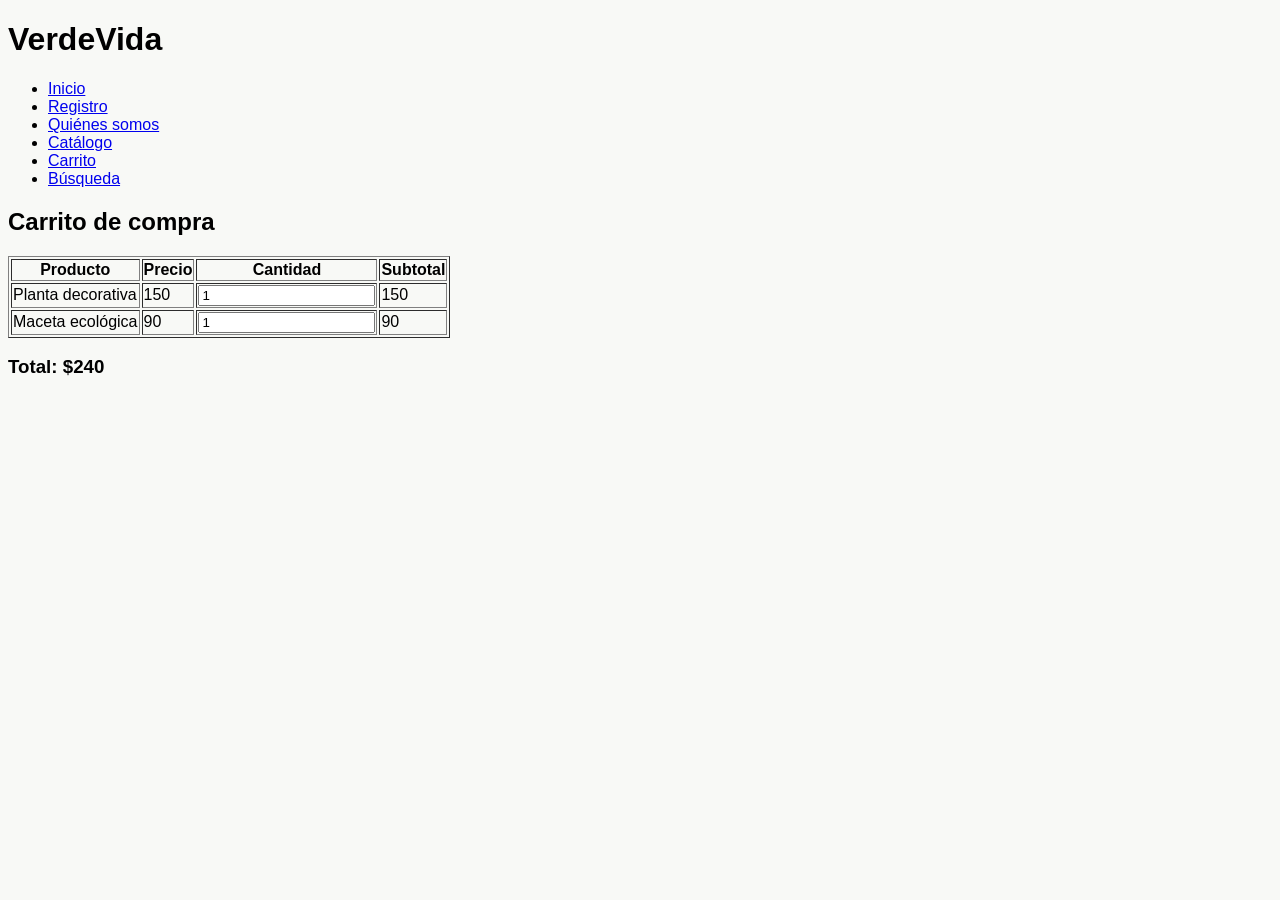
==== Carrito.html @ 931bcfd5 "Add Carrito.html for shopping cart functionality" ====
<!DOCTYPE html>
<html lang="es">
<head>
    <meta charset="UTF-8">
    <title>Carrito de compra</title>
    <link rel="stylesheet" href="assets/styles.css">
</head>
<body>

<header>
    <h1>VerdeVida</h1>

    <!-- MENÚ CON URLS RELATIVAS -->
    <nav>
        <ul>
            <li><a href="index.html">Inicio</a></li>
            <li><a href="registro.html">Registro</a></li>
            <li><a href="quienes.html">Quiénes somos</a></li>
            <li><a href="catalogo.html">Catálogo</a></li>
            <li><a href="carrito.html">Carrito</a></li>
            <li><a href="busqueda.html">Búsqueda</a></li>
        </ul>
    </nav>
</header>

<main>

<h2>Carrito de compra</h2>

<table id="tabla-carrito" border="1">
    <thead>
        <tr>
            <th>Producto</th>
            <th>Precio</th>
            <th>Cantidad</th>
            <th>Subtotal</th>
        </tr>
    </thead>

    <tbody>
        <tr>
            <td>Planta decorativa</td>
            <td class="precio">150</td>
            <td>
                <input type="number" min="1" value="1" class="cantidad">
            </td>
            <td class="subtotal">150</td>
        </tr>

        <tr>
            <td>Maceta ecológica</td>
            <td class="precio">90</td>
            <td>
                <input type="number" min="1" value="1" class="cantidad">
            </td>
            <td class="subtotal">90</td>
        </tr>
    </tbody>
</table>

<h3>Total: $<span id="total">240</span></h3>

</main>

<script src="assets/script.js"></script>
</body>
</html>
---- assets/styles.css ----
body {
    font-family: 'Segoe UI', sans-serif;
    background-color: #f8f9f6;
}

#hero {
    min-height: 80vh;
    display: flex;
    align-items: center;
    text-align: center;
    padding-top: 100px; 
    background: 
        linear-gradient(rgba(0,0,0,0.45), rgba(0,0,0,0.45)),
        url('../imagenes/plantas-banner.webp') center/cover no-repeat;
    color: white;
}

#hero h1 {
    opacity: 0;
    animation: fadeUp 1.5s ease forwards;
}

#hero p {
    opacity: 0;
    animation: fadeUp 2s ease forwards;
}

@keyframes fadeUp {
    from {
        transform: translateY(30px);
        opacity: 0;
    }
    to {
        transform: translateY(0);
        opacity: 1;
    }
}


/* Hero 2*/
.hero-secundario {
    min-height: 55vh;
    display: flex;
    align-items: center;
    text-align: center;
    padding-top: 120px; 
    background:
        linear-gradient(rgba(0,0,0,0.45), rgba(0,0,0,0.45)),
        url('../imagenes/historia.jpg') center/cover no-repeat;

    color: white;
}

.hero-secundario h1,
.hero-secundario p {
    opacity: 0;
    animation: fadeUp 1.5s ease forwards;
}

/* Animación suave para mostrar texto */
.oculto {
    display: none;
    transition: all 0.4s ease-in-out;
}

/* Hover tarjetas */
.valor-card {
    transition: transform 0.3s ease, box-shadow 0.3s ease;
}

.valor-card:hover {
    transform: translateY(-8px);
    box-shadow: 0 10px 25px rgba(0,0,0,0.1);
}

/* Animación carrito */
@keyframes shake {
  0% { transform: translateX(0); }
  25% { transform: translateX(-4px); }
  50% { transform: translateX(4px); }
  75% { transform: translateX(-4px); }
  100% { transform: translateX(0); }
}

.shake {
  animation: shake 0.4s ease;
}

/* footer*/
.footer-index {
    background-color: #ffffff;
    border-top: 1px solid #e5e5e5;
}

.footer-line {
    width: 60px;
    margin: 15px auto;
    border-top: 2px solid #8BC34A;
    opacity: 1;
}

.footer-index p {
    margin-bottom: 5px;
}
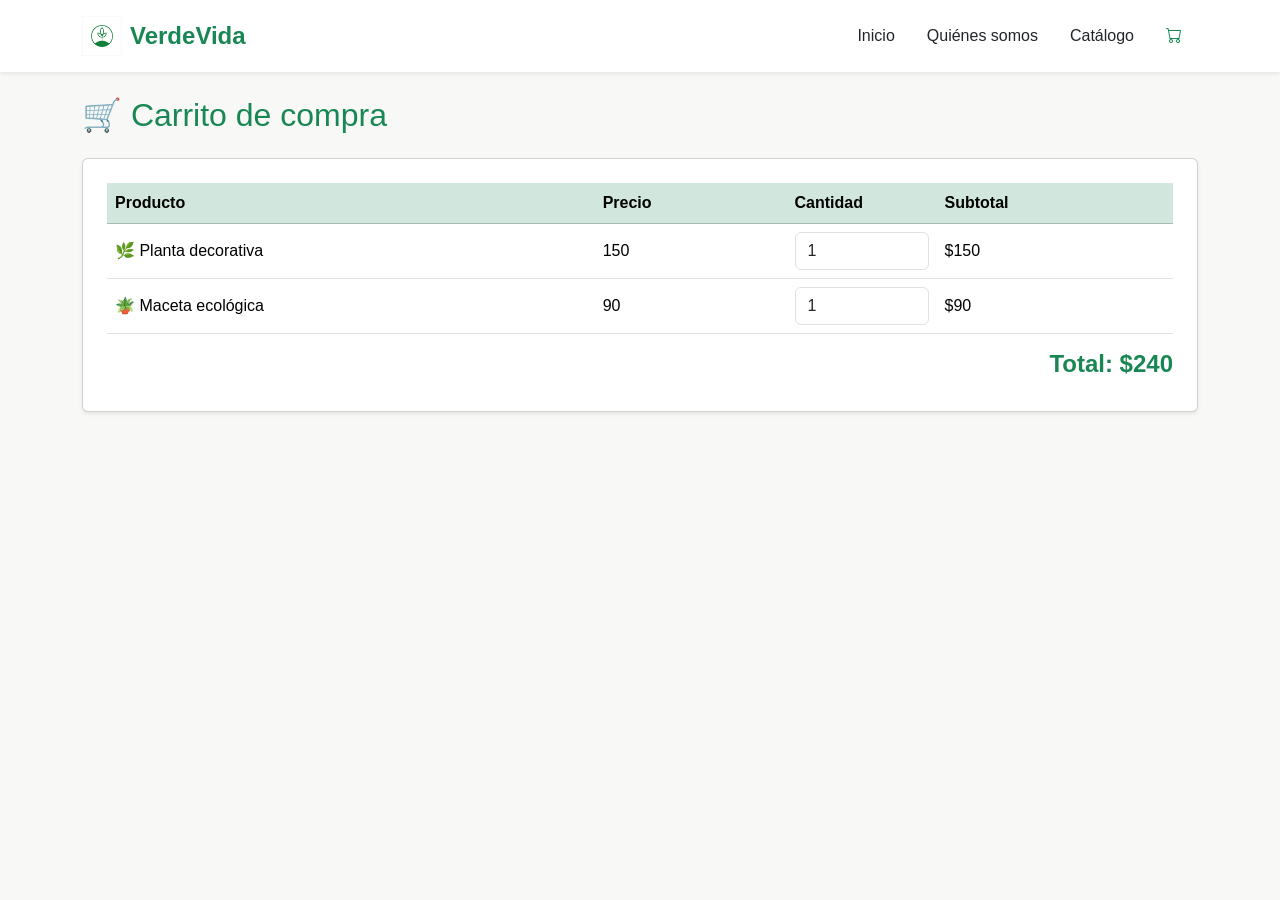
==== commit d6b6d059: "Refactor Carrito.html for Bootstrap integration" ====
--- a/Carrito.html
+++ b/Carrito.html
@@ -2,66 +2,110 @@
 <html lang="es">
 <head>
     <meta charset="UTF-8">
+    <meta name="viewport" content="width=device-width, initial-scale=1.0">
+
+    <!-- Bootstrap -->
+    <link href="https://cdn.jsdelivr.net/npm/bootstrap@5.3.3/dist/css/bootstrap.min.css" rel="stylesheet">
+
+    <!-- Bootstrap Icons -->
+    <link rel="stylesheet" href="https://cdn.jsdelivr.net/npm/bootstrap-icons@1.11.3/font/bootstrap-icons.css">
+
+    <!-- CSS -->
+    <link rel="stylesheet" href="assets/styles.css">
+
     <title>Carrito de compra</title>
-    <link rel="stylesheet" href="assets/styles.css">
 </head>
+
 <body>
 
-<header>
-    <h1>VerdeVida</h1>
+<!-- HEADER -->
+<header class="p-3 bg-white shadow-sm fixed-top">
+  <div class="container">
+    <div class="d-flex flex-wrap align-items-center justify-content-between">
 
-    <!-- MENÚ CON URLS RELATIVAS -->
-    <nav>
-        <ul>
-            <li><a href="index.html">Inicio</a></li>
-            <li><a href="registro.html">Registro</a></li>
-            <li><a href="quienes.html">Quiénes somos</a></li>
-            <li><a href="catalogo.html">Catálogo</a></li>
-            <li><a href="carrito.html">Carrito</a></li>
-            <li><a href="busqueda.html">Búsqueda</a></li>
+      <!-- Logo -->
+      <a href="index.html" class="d-flex align-items-center text-decoration-none">
+        <img src="imagenes/logo.png" alt="Logo VerdeVida" width="40" height="40">
+        <span class="fs-4 fw-semibold text-success ms-2">VerdeVida</span>
+      </a>
+
+      <!-- MENÚ -->
+      <nav>
+        <ul class="nav">
+          <li><a href="index.html" class="nav-link text-dark">Inicio</a></li>
+          <li><a href="quienes.html" class="nav-link text-dark">Quiénes somos</a></li>
+          <li><a href="catalogo.html" class="nav-link text-dark">Catálogo</a></li>
+          <li>
+            <a class="nav-link text-success fw-bold" href="carrito.html">
+              <i class="bi bi-cart"></i>
+            </a>
+          </li>
         </ul>
-    </nav>
+      </nav>
+
+    </div>
+  </div>
 </header>
 
-<main>
 
-<h2>Carrito de compra</h2>
+<!-- CONTENIDO -->
+<main class="container mt-5 pt-5">
 
-<table id="tabla-carrito" border="1">
-    <thead>
-        <tr>
-            <th>Producto</th>
-            <th>Precio</th>
-            <th>Cantidad</th>
-            <th>Subtotal</th>
-        </tr>
-    </thead>
+    <h2 class="text-success mb-4">🛒 Carrito de compra</h2>
 
-    <tbody>
-        <tr>
-            <td>Planta decorativa</td>
-            <td class="precio">150</td>
-            <td>
-                <input type="number" min="1" value="1" class="cantidad">
-            </td>
-            <td class="subtotal">150</td>
-        </tr>
+    <div class="card shadow-sm p-4">
 
-        <tr>
-            <td>Maceta ecológica</td>
-            <td class="precio">90</td>
-            <td>
-                <input type="number" min="1" value="1" class="cantidad">
-            </td>
-            <td class="subtotal">90</td>
-        </tr>
-    </tbody>
-</table>
+        <table id="tabla-carrito" class="table align-middle">
+            <thead class="table-success">
+                <tr>
+                    <th>Producto</th>
+                    <th>Precio</th>
+                    <th style="width:150px;">Cantidad</th>
+                    <th>Subtotal</th>
+                </tr>
+            </thead>
 
-<h3>Total: $<span id="total">240</span></h3>
+            <tbody>
+                <tr>
+                    <td>🌿 Planta decorativa</td>
+                    <td class="precio">150</td>
+                    <td>
+                        <input type="number"
+                               class="cantidad form-control"
+                               value="1"
+                               min="1">
+                    </td>
+                    <td>$<span class="subtotal">150</span></td>
+                </tr>
+
+                <tr>
+                    <td>🪴 Maceta ecológica</td>
+                    <td class="precio">90</td>
+                    <td>
+                        <input type="number"
+                               class="cantidad form-control"
+                               value="1"
+                               min="1">
+                    </td>
+                    <td>$<span class="subtotal">90</span></td>
+                </tr>
+            </tbody>
+        </table>
+
+        <!-- TOTAL -->
+        <div class="text-end">
+            <h4 class="fw-bold text-success">
+                Total: $<span id="total">240</span>
+            </h4>
+        </div>
+
+    </div>
 
 </main>
 
+
+<!-- SCRIPT -->
 <script src="assets/script.js"></script>
+
 </body>
 </html>
